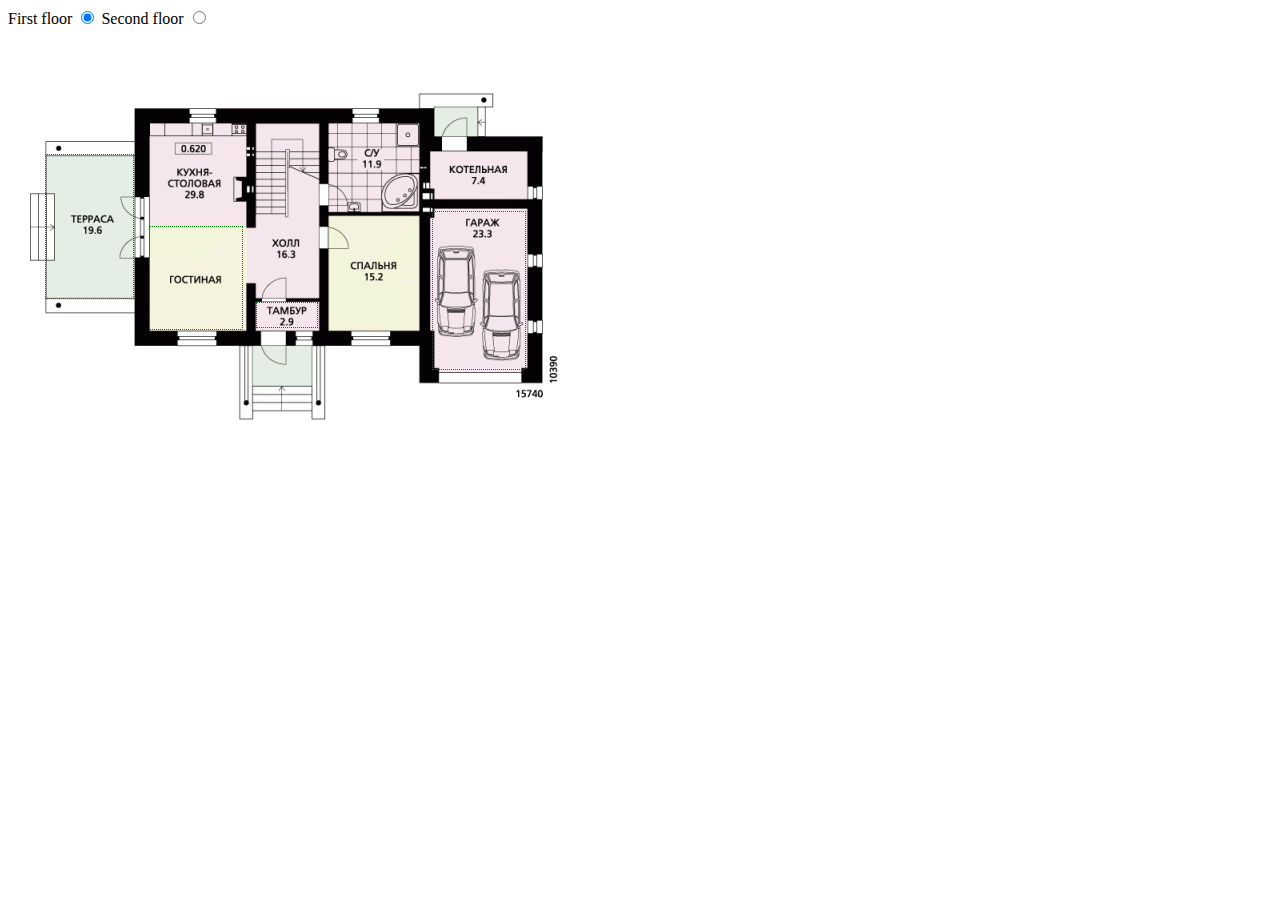
==== index.html @ 4b5d0dbe "[001] First commit" ====
<!DOCTYPE html PUBLIC "-//W3C//DTD XHTML 1.0 Strict//EN"
        "http://www.w3.org/TR/xhtml1/DTD/xhtml1-strict.dtd">
<html xmlns="http://www.w3.org/1999/xhtml" xml:lang="en" lang="en">
<head>
    <meta http-equiv="Content-Type" content="text/html; charset=utf-8" />
    <title>Карта домашнего торгового центра</title>
    <link rel="stylesheet" type="text/css" href="styles.css" />
</head>
<body> 
  <div class="main">
    <div class="wrapper">
      <label for="slide-1">First floor</label>
      <input type="radio" id="slide-1" name="slides" checked>
      <div class="slide">
        <div class="background_img"><img alt="этаж1" src="images/floor1.png" /></div>
        
        <a class="tooltip" href="#">
          <div class="overlay">
            <p class="pop_title">Терраса</p>
            <p>Место проведения уличной распродажи</p>
            <img src="images/yard-sale.jpg"/>
          </div>
          <div class="pop_area pop_1"></div>
        </a>

        <a class="tooltip" href="#">
          <div class="overlay">
            <p  class="pop_title">Гостиная</p>
            <p>Место проведения распродажи всякой мелочи</p>
            <img src="images/rasprodazha.jpg"/>
          </div>
          <div class="pop_area pop_2"></div>
        </a>
        
        <a class="tooltip" href="#">
          <div class="overlay">
            <p  class="pop_title">Гараж</p>
            <p>Место проведения гаражной распродажи</p>
            <img src="images/garage-sale.jpg"/>
          </div>
          <div class="pop_area pop_3"></div>
        </a>
        
        <a class="tooltip" href="#">
          <div class="overlay">
            <p  class="pop_title">Тамбур</p>
            <p>Место толкучки во время распродажи</p>
            <img src="images/open_door.jpg"/>
          </div>
          <div class="pop_area pop_4"></div>
        </a>
        
      </div>
      <label for="slide-2">Second floor</label>
      <input type="radio" id="slide-2" name="slides">
      <div class="slide">
        <div class="background_img"><img alt="этаж2" src="images/floor2.png" /></div>
          
        <a class="tooltip" href="#">
          <div class="overlay">
            <p  class="pop_title">Спальня</p>
            <p>Место распродажи одеждыы</p>
            <img src="images/bad_room.jpg"/>
          </div>
          <div class="pop_area pop_5"></div>
        </a>
        
      </div>
    </div>
  </div>
  
</body> 
 
</html>
---- styles.css ----
.main{
  /* border: 2px solid green; */
}

*{
    font-family: Areal;
}
.b-container{
    width:200px;
    height:150px;
    background-color: #ccc;
    margin:0px auto;
    padding:10px;
    font-size:30px;
    color: #fff;
}

.b-popup .b-popup-content{
    margin:40px auto 0px auto;
    width:100px;
    height: 40px;
    padding:10px;
    background-color: #c5c5c5;
    border-radius:5px;
    box-shadow: 0px 0px 10px #000;
}

.tooltip img{
    margin:10px;
    width:400px;
}

.tooltip .overlay{
    display:none;
    position: absolute;
    top: 0px;
    left: 600px;
    padding:10px;
    background-color: #c5c5c5;
    border-radius:5px;
    background: #fff;
    box-shadow: -2px 2px 10px -1px #333; 
    border-radius: 5px;	
}
 
.tooltip:hover .overlay{
  display: block;
}

.overlay p{
  margin: 5px 15px; 
}

.pop_title{
  font-family: Geneva, Arial, Helvetica, sans-serif;
  font-size: 20pt;
  
}

.pop_area{
  border: 1px dotted green;
  position: absolute;
  left: 50px;
  top: 50px;
  width: 50px;
  height: 50px;
}
.pop_1{
  left:37px;
  top:106px;
  width:87px;
  height:143px
}

.pop_2{
    left: 141px;
    top: 178px;
    width: 92px;
    height: 102px;
}

.pop_3{
    left: 424px;
    top: 163px;
    width: 92px;
    height: 157px;
}

.pop_4{
    left: 248px;
    top: 254px;
    width: 60px;
    height: 24px;
}

.pop_5{
    left: 141px;
    top: 75px;
    width: 92px;
    height: 115px;
}

.pop_area:hover {
  border: 3px solid green;
}

.slide {
  opacity: 0;
  z-index: 10;
  position: absolute;
  margin-top: 20px;
}

[id^='slide']:checked +.slide {
  opacity: 1;
  z-index: 100;
   
 }
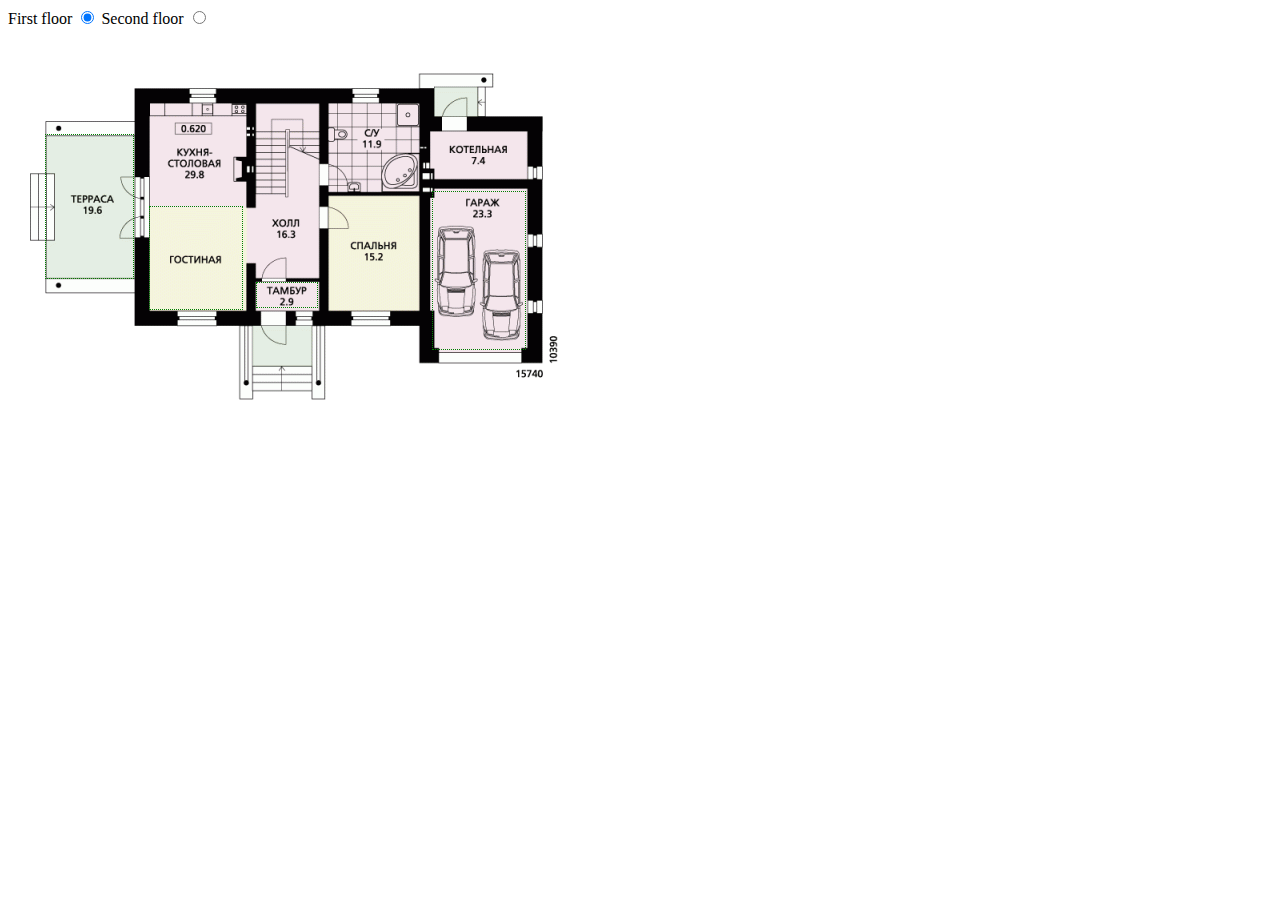
==== commit 46840047: "[002] Add popup to mouse cursore" ====
--- a/index.html
+++ b/index.html
@@ -68,7 +68,27 @@
       </div>
     </div>
   </div>
-  
+  <!--
+  <script type="text/javascript">
+    
+    function pos(overlay, e){
+      console.log(e, overlay);
+      overlay.style.left = e.clientX + "px";
+      overlay.style.top = e.clientY + "px";
+    }
+    
+    var elements = document.querySelectorAll(".pop_area");
+    var overlays = document.querySelectorAll(".overlay");
+    
+    for (var i = 0; i < elements.length; i++) {
+      elements[i].addEventListener('mousemove', pos.bind(null, overlays[i]));
+    }
+    
+    console.log(elements);
+    console.log(overlays);
+  </script>
+  -->
+  <script src="js/popup.js"></script>
 </body> 
  
 </html>--- a/styles.css
+++ b/styles.css
@@ -47,8 +47,13 @@
   display: block;
 }
 
-.overlay p{
-  margin: 5px 15px; 
+.overlay{
+  position: absolute;
+  z-index: 1000;
+}
+
+.overlay p {
+  margin: 5px 15px;
 }
 
 .pop_title{
@@ -108,7 +113,7 @@
   opacity: 0;
   z-index: 10;
   position: absolute;
-  margin-top: 20px;
+  margin-top: 0px;
 }
 
 [id^='slide']:checked +.slide {
